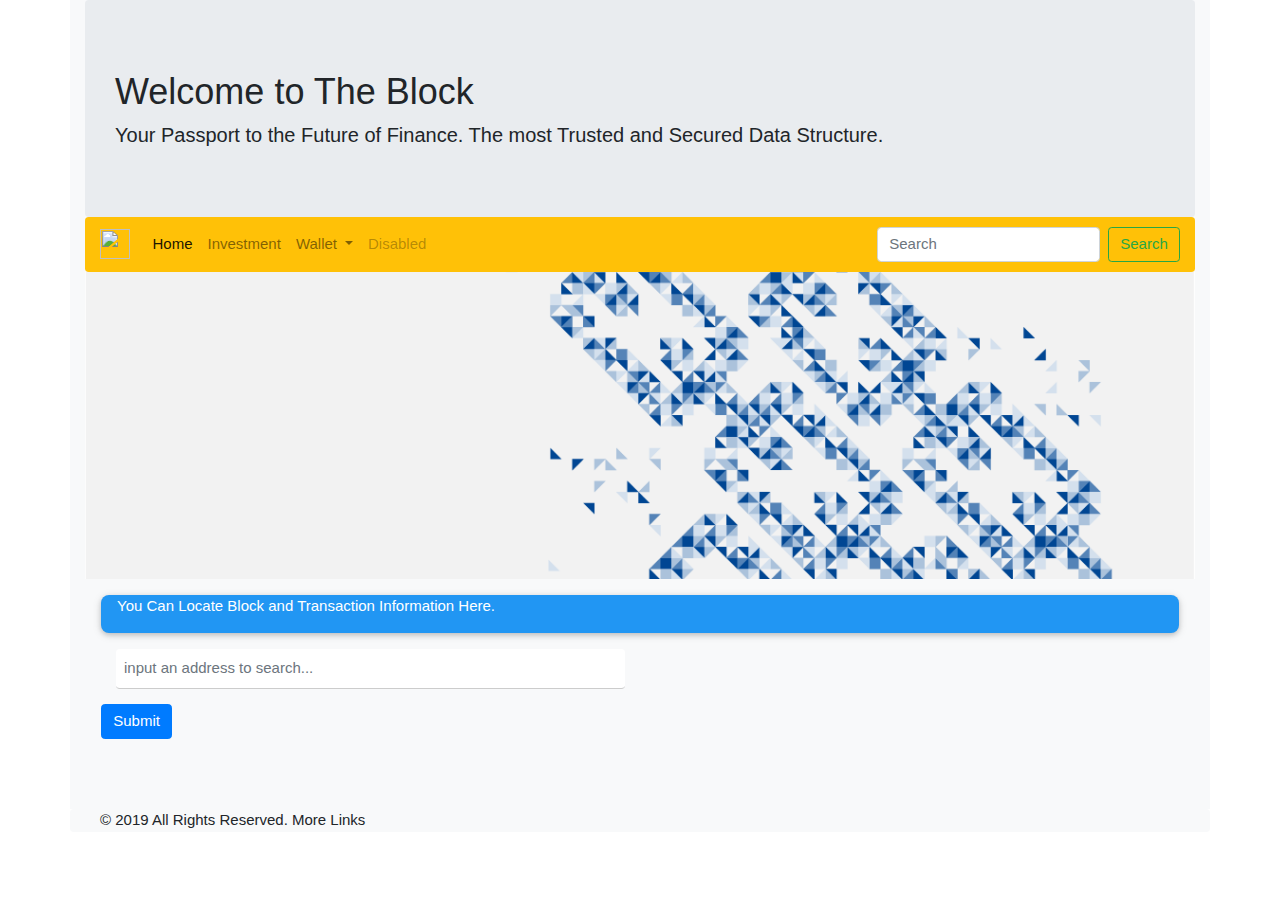
==== address.html @ 448ff142 "First commit" ====
<!DOCTYPE html>
<!--
To change this license header, choose License Headers in Project Properties.
To change this template file, choose Tools | Templates
and open the template in the editor.
-->
<html>
<head>
  <meta charset="utf-8">
  <meta name="viewport" content="width=device-width, initial-scale=1, shrink-to-fit=no">
  <link rel="stylesheet" href="https://maxcdn.bootstrapcdn.com/bootstrap/4.0.0/css/bootstrap.min.css" integrity="sha384-Gn5384xqQ1aoWXA+058RXPxPg6fy4IWvTNh0E263XmFcJlSAwiGgFAW/dAiS6JXm" crossorigin="anonymous">
  <title>Block Store</title>
  <link rel="stylesheet" href="https://www.w3schools.com/w3css/4/w3.css">
  <link rel="stylesheet" type="text/css" href="./store.css">

</head>

<body>

  <div class="container bg-light">

    <div class="jumbotron rounded">
    <h1>Welcome to The Block</h1>
    <h4>Your Passport to the Future of Finance. The most Trusted and Secured Data Structure.</h4>
  </div>

    
<nav class="navbar navbar-expand-lg rounded navbar-light bg-warning">
  <a class="navbar-brand" href="#"><img src="./img/favicon.ico" width="30" height="30" class="d-inline-block align-top" alt=""></a>
  <button class="navbar-toggler" type="button" data-toggle="collapse" data-target="#navbarSupportedContent" aria-controls="navbarSupportedContent" aria-expanded="false" aria-label="Toggle navigation">
    <span class="navbar-toggler-icon"></span>
  </button>

  <div class="collapse navbar-collapse" id="navbarSupportedContent">
    <ul class="navbar-nav mr-auto">
      <li class="nav-item active">
        <a class="nav-link" href="./index.html">Home <span class="sr-only">(current)</span></a>
      </li>
      <li class="nav-item">
        <a class="nav-link" href="./explorer.html">Investment</a>
      </li>
      <li class="nav-item dropdown">
        <a class="nav-link dropdown-toggle" href="#" id="navbarDropdown" role="button" data-toggle="dropdown" aria-haspopup="true" aria-expanded="false">
          Wallet
        </a>
        <div class="dropdown-menu" aria-labelledby="navbarDropdown">
          <a class="dropdown-item" href="./explorer.html">Explorer</a>
          <a class="dropdown-item" href="./address.html">Address Statement</a>
          <div class="dropdown-divider"></div>
          <a class="dropdown-item" href="./payment.html">Payment</a>
        </div>
      </li>
      <li class="nav-item">
        <a class="nav-link disabled" href="#" tabindex="-1" aria-disabled="true">Disabled</a>
      </li>
    </ul>
    <form class="form-inline my-2 my-lg-0">
      <input class="form-control mr-sm-2" type="search" placeholder="Search" aria-label="Search">
      <button class="btn btn-outline-success my-2 my-sm-0" type="submit">Search</button>
    </form>
  </div>
</nav>

    <img src="./img/blockchain-bbva-1.png" alt="Lights" style="width:100%">


    <div class="w3-container">
      <div class="w3-panel w3-card w3-blue w3-round-large container" ><p>You Can Locate Block and Transaction Information Here.</p></div>
    </div>

    <form id="addressForm" class="w3-container">

      <div class="form-group col-md-6">
        <input type="text" class="form-control w3-input" id="addressInput" placeholder="input an address to search...">
      </div>
      <button type="submit" class="btn btn-primary">Submit</button>
    </form>


    <table id="addressDataTable" class="w3-container" >
      <thead>
        <tr>
         <tr>
          <th scope="col" id="numTransAddress"></th>
          <th scope="col" id="numTransAddressContent" ></th>
        </tr>
      </thead>

    </table>

    <div id="transactionsResultForAddress" col-3></div><br>
    <div id="availableBal"></div><div id="availableBalContent"></div><br/><br/>

  </div> <!--line 20 Container -->







  <script src="http://code.jquery.com/jquery-1.9.0rc1.js"></script>

  <script src="http://code.jquery.com/jquery-migrate-1.0.0rc1.js"></script>

  <script src="https://cdnjs.cloudflare.com/ajax/libs/popper.js/1.12.9/umd/popper.min.js" integrity="sha384-ApNbgh9B+Y1QKtv3Rn7W3mgPxhU9K/ScQsAP7hUibX39j7fakFPskvXusvfa0b4Q" crossorigin="anonymous"></script>
  <script src="https://maxcdn.bootstrapcdn.com/bootstrap/4.0.0/js/bootstrap.min.js" integrity="sha384-JZR6Spejh4U02d8jOt6vLEHfe/JQGiRRSQQxSfFWpi1MquVdAyjUar5+76PVCmYl" crossorigin="anonymous"></script>
  <script src="https://unpkg.com/axios/dist/axios.min.js"></script>
  <script src="scripts/test.js"></script>
</body>

<footer class="page-footer bg-light container rounded">
  <div class="container">

  </div>
  <div class="footer-copyright">
    <div class="container">
      © 2019 All Rights Reserved.
      <a class="grey-text text-lighten-4 right" href="#!">More Links</a>
    </div>
  </div>
</footer>
</html>
---- store.css ----
html,body {
    /* To make use of full height of page*/
    height: 100%;
    width: :90%;

}

th{
    display: table-cell;
}

.hide{display: none}

.icon-block {
  padding: 0 15px;
}
.icon-block .material-icons {
  font-size: inherit;
}

.center, .center-align {
  text-align: center;
  
  justify-content: center;
  margin-left: center;
  margin-right: center;
  
}

#fixed1{
    background: url("./img/blockchain1.jpg") no-repeat center center fixed;
    display: table;
    height: 40%;
    position: relative;
    width: 100%;
    background-size: cover;
    background-position: center center;
}

#fixed2{
    background: url("./img/blockchain1.jpg") no-repeat center center fixed;
    display: table;
    height: 25%;
    position: relative;
    width: 100%;
    background-size: cover;
    background-position: center center;
}

#fixed3{
    background: url("./img/blockchain1.jpg") no-repeat center center fixed;
    display: table;
    height: 50%;
    position: relative;
    width: 100%;
    background-size: cover;
    background-position: center center;
}

#blockchainfixed{
    background: url("./img/BlockchainToget.jpg") no-repeat center center fixed;
    display: table;
    height: 35%;
    position: relative;
    width: 100%;
    background-size: cover;
    background-position: center center;
}

#home {
    background-image: url('./img/coke.jpg');
    position: fixed;
    display: table;
    top: 0;
    left: 0;
    width: 100%;
    height: 100%;
    background-size: cover;
    background-position: center center;
    -webkit-transform: translateZ(0);
          transform: translateZ(0);
    will-change: transform;
    z-index: -1;
}

.landing-text {
    z-index: 100;
    display: table-cell;
    text-align: center;
    vertical-align: middle;
}

.navbar {
    margin:0;
}

.jumbotron{

    margin-bottom:0;
          }

.underline {
    text-decoration: underline;
}

.titleImg{
    width:100%;
    height: 20%;
    object-fit:cover;
}

.bottom {
    position: relative;
    top :58px;
}

.bottombelow{
    position : relative;
    color:blue;
    top:60px;
}
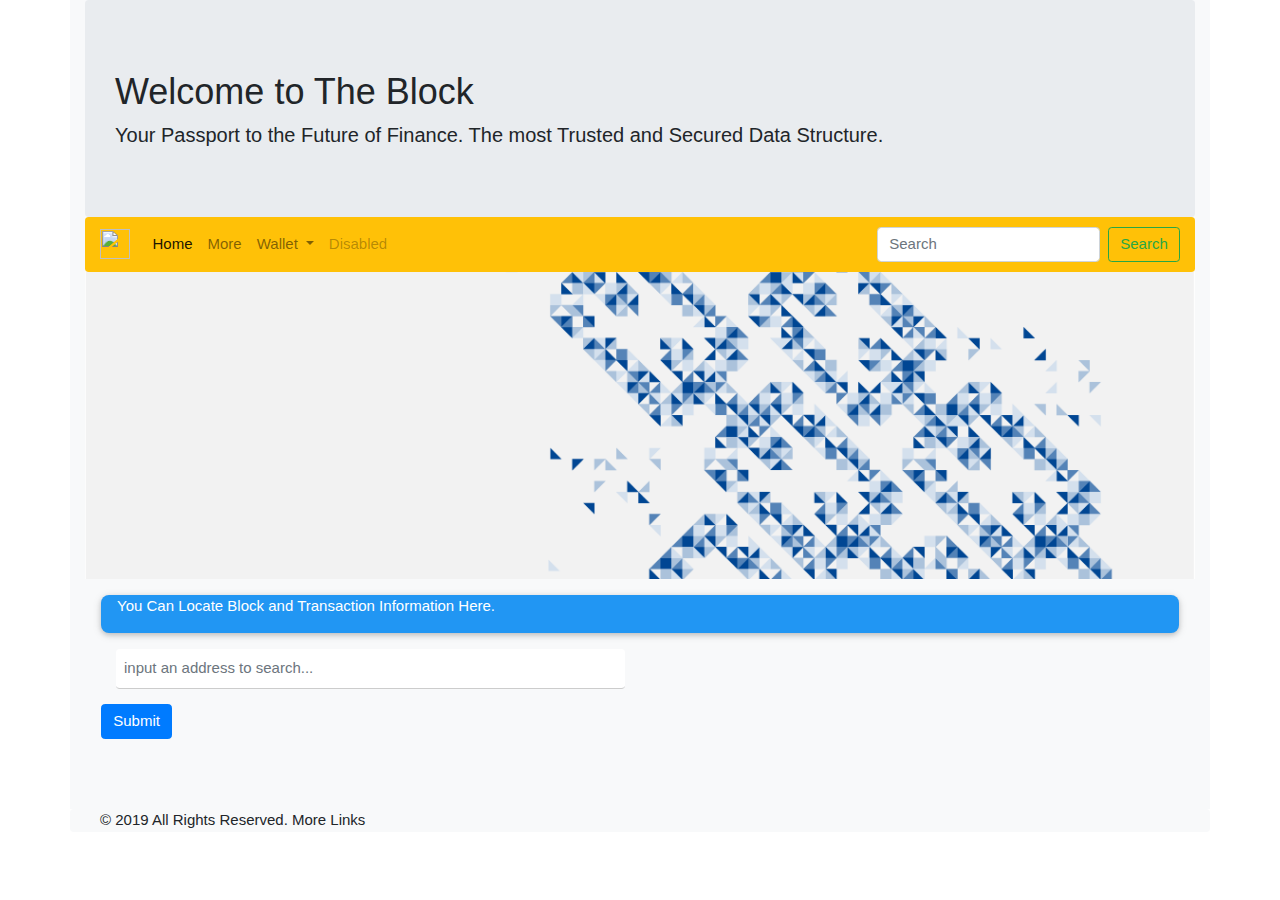
==== commit 1f4a1be5: "changed axios route and updated navbar" ====
--- a/address.html
+++ b/address.html
@@ -37,7 +37,7 @@
         <a class="nav-link" href="./index.html">Home <span class="sr-only">(current)</span></a>
       </li>
       <li class="nav-item">
-        <a class="nav-link" href="./explorer.html">Investment</a>
+        <a class="nav-link" href="./learnMore.html">More</a>
       </li>
       <li class="nav-item dropdown">
         <a class="nav-link dropdown-toggle" href="#" id="navbarDropdown" role="button" data-toggle="dropdown" aria-haspopup="true" aria-expanded="false">
--- a/store.css
+++ b/store.css
@@ -118,4 +118,8 @@
     position : relative;
     color:blue;
     top:60px;
+}
+
+.redText{
+    color:red;
 }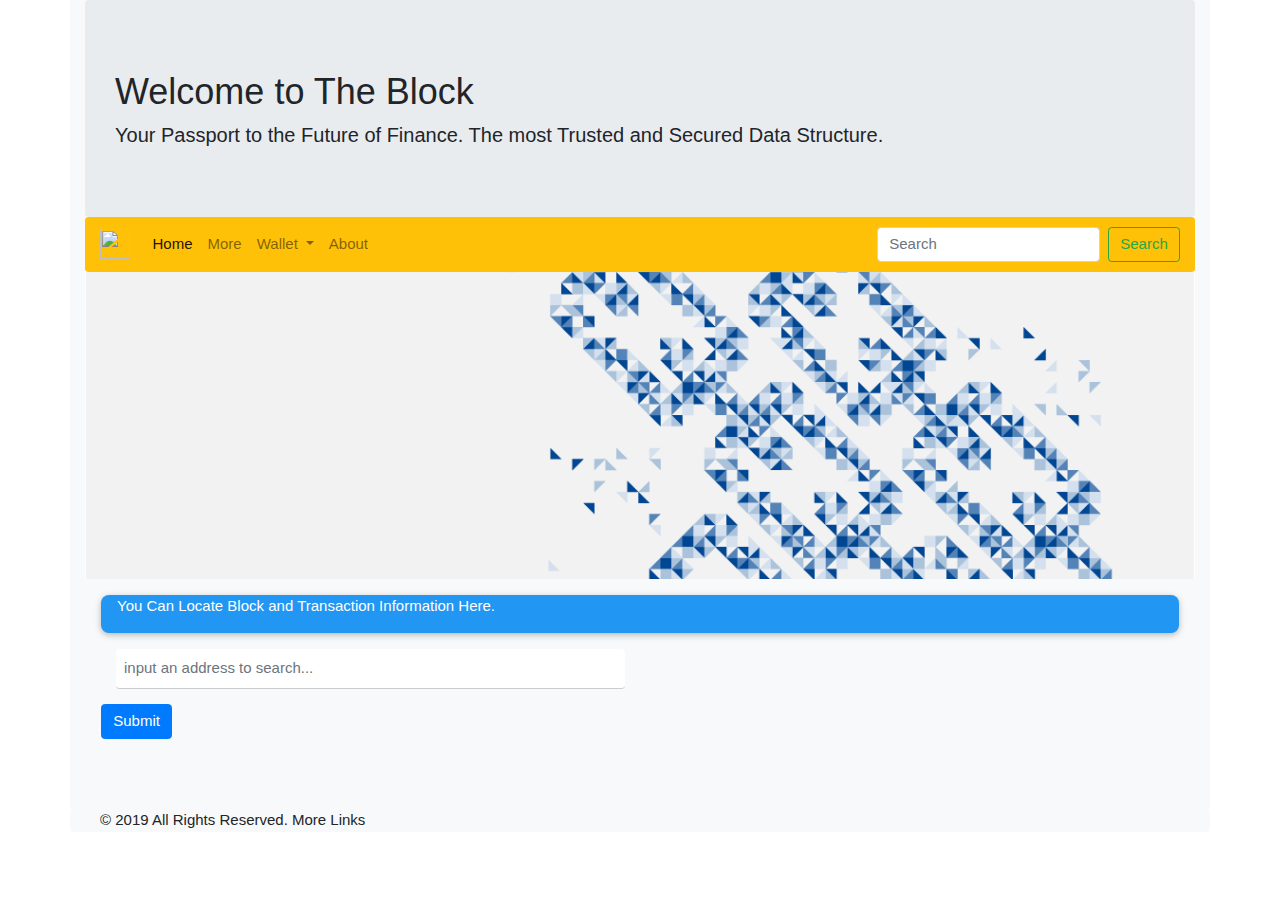
==== commit 91248842: "add about page" ====
--- a/address.html
+++ b/address.html
@@ -25,7 +25,7 @@
   </div>
 
     
-<nav class="navbar navbar-expand-lg rounded navbar-light bg-warning">
+<nav class="navbar navbar-expand-lg rounded navbar-light bg-warning sticky-top">
   <a class="navbar-brand" href="#"><img src="./img/favicon.ico" width="30" height="30" class="d-inline-block align-top" alt=""></a>
   <button class="navbar-toggler" type="button" data-toggle="collapse" data-target="#navbarSupportedContent" aria-controls="navbarSupportedContent" aria-expanded="false" aria-label="Toggle navigation">
     <span class="navbar-toggler-icon"></span>
@@ -51,7 +51,7 @@
         </div>
       </li>
       <li class="nav-item">
-        <a class="nav-link disabled" href="#" tabindex="-1" aria-disabled="true">Disabled</a>
+        <a class="nav-link" href="./about.html">About</a>
       </li>
     </ul>
     <form class="form-inline my-2 my-lg-0">
--- a/store.css
+++ b/store.css
@@ -105,7 +105,7 @@
 
 .titleImg{
     width:100%;
-    height: 20%;
+    height: 100%
     object-fit:cover;
 }
 
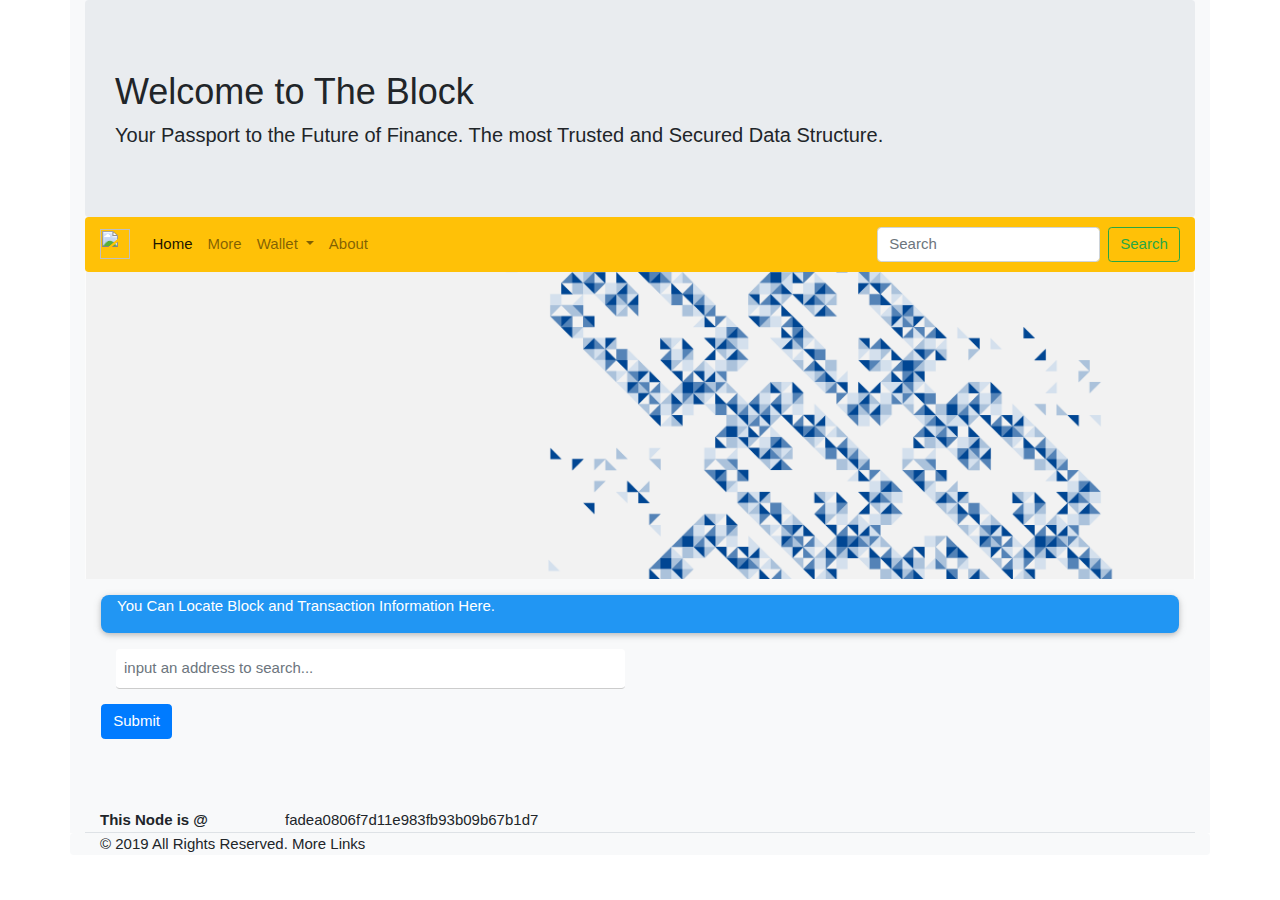
==== commit 31ca3cf2: "added samples" ====
--- a/address.html
+++ b/address.html
@@ -91,6 +91,19 @@
     <div id="transactionsResultForAddress" col-3></div><br>
     <div id="availableBal"></div><div id="availableBalContent"></div><br/><br/>
 
+    <div class="container">
+
+  <div class="row border-bottom">
+    <div class="col-2"><b>
+      This Node is @
+    </b></div>
+    <div class="col-2">
+      fadea0806f7d11e983fb93b09b67b1d7
+    </div>
+  </div>
+
+</div>
+
   </div> <!--line 20 Container -->
 
 
